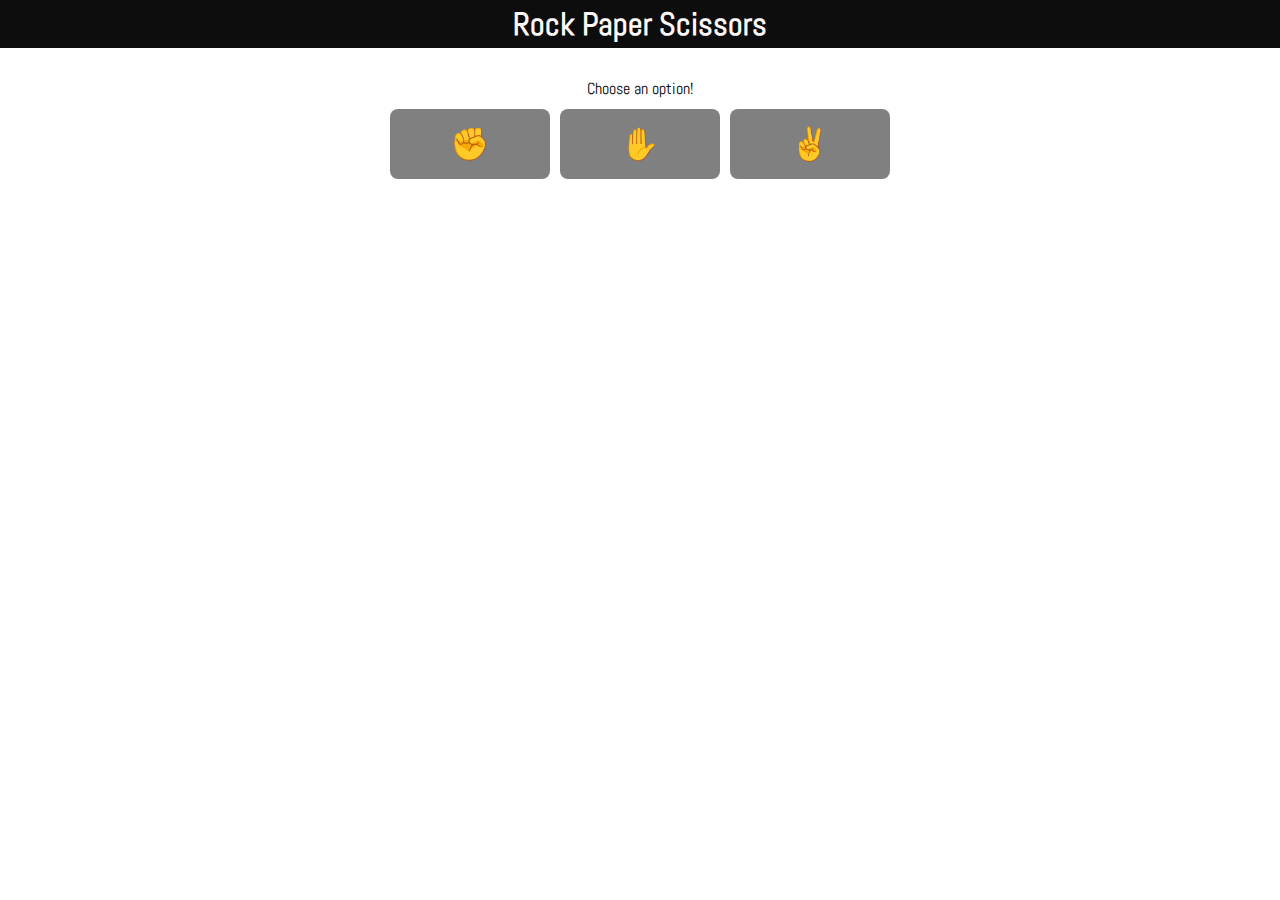
==== index.html @ 06c91ffb "Add html content" ====
<!DOCTYPE html>
<html lang="en">

<head>
    <meta charset="UTF-8">
    <meta http-equiv="X-UA-Compatible" content="IE=edge">
    <meta name="viewport" content="width=device-width, initial-scale=1.0">
    <title>Rock Paper Scissors</title>
    <link rel="stylesheet" href="style.css">
    <link rel="preconnect" href="https://fonts.googleapis.com">
    <link rel="preconnect" href="https://fonts.gstatic.com" crossorigin>
    <link href="https://fonts.googleapis.com/css2?family=Abel&display=swap" rel="stylesheet">
    <script src="main.js" defer></script>
</head>

<body>
    <header>
        <h1>Rock Paper Scissors</h1>
    </header>
    <main>
        <section class="content">
            <p>Choose an option!</p>
            <div class="choices">
                <button id="rock">✊</button>
                <button id="paper">✋</button>
                <button id="scissors">✌</button>
            </div>
            <p id="outcome"></p>
        </section>
    </main>
</body>

</html>
---- style.css ----
* {
    margin: 0;
    box-sizing: border-box;
    font-family: 'Abel', sans-serif;
}

header {
    background-color: #0d0d0d;
    color: #fef9f8;
    text-align: center;
    padding: .25em 30px;
}

main {
    padding: 30px;
}

main .content{
    max-width: 500px;
    display: flex;
    flex-direction: column;
    align-content: center;
    margin: 0 auto;
    text-align: center;
    gap: 10px;
    /* outline: 2px solid red; */
}

.choices {
    display: flex;
    flex-wrap: wrap;
    gap: 10px;
}

button {
    background-color: gray;
    border: none;
    border-radius: .25em;
    font-size: 2rem;
    flex: 1 1 0;
    min-width: 3em;
    height: 70px;
    transition: 0.4s;
}

button:hover {
    background-color: #517580;
    font-size: 2.5rem;
}

button:active {
    background-color: #486671;
}
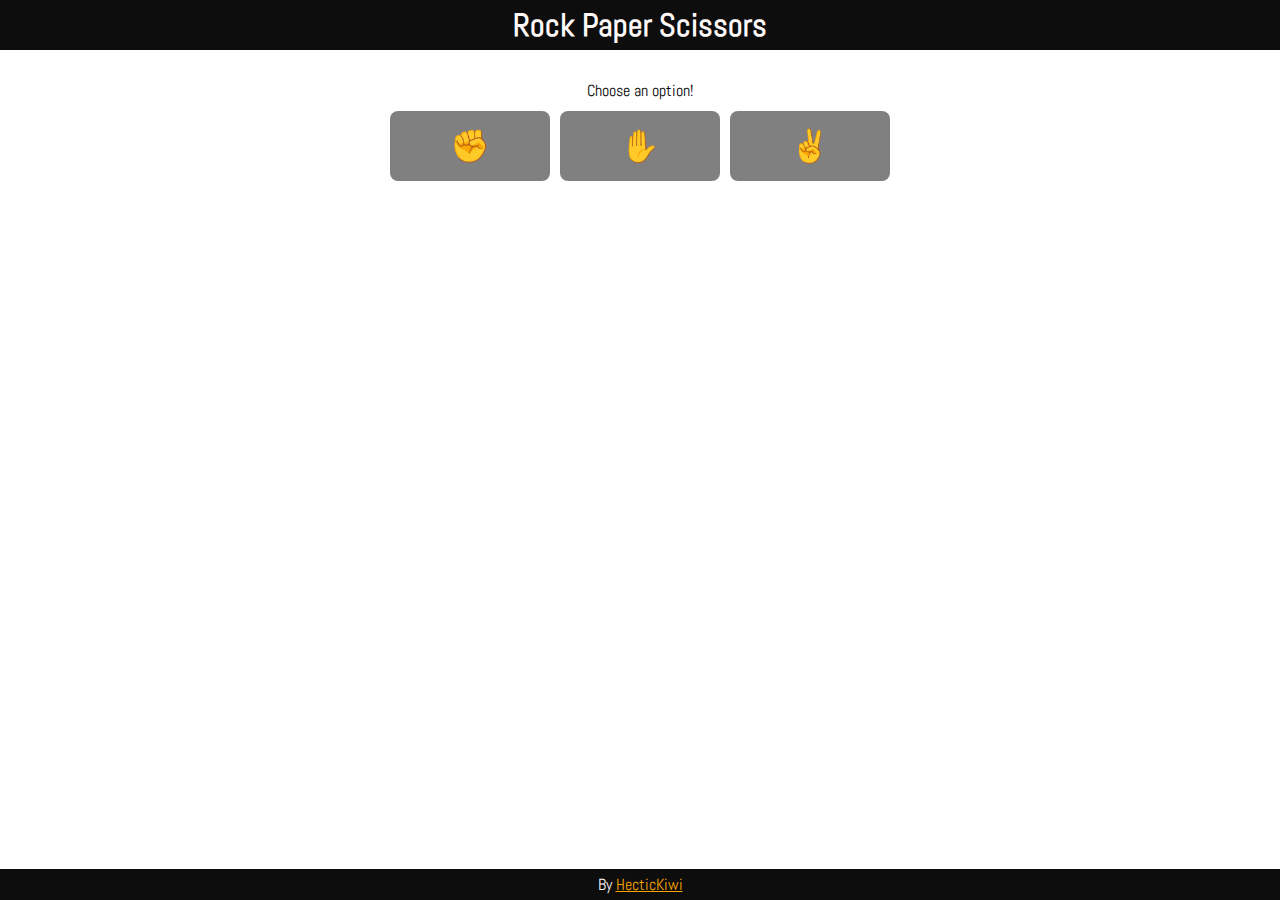
==== commit 158778e9: "Add footer" ====
--- a/index.html
+++ b/index.html
@@ -28,6 +28,7 @@
             <p id="outcome"></p>
         </section>
     </main>
+    <footer>By <a href="https://hectickiwi.github.io/">HecticKiwi</a></footer>
 </body>
 
 </html>--- a/style.css
+++ b/style.css
@@ -4,11 +4,17 @@
     font-family: 'Abel', sans-serif;
 }
 
+body {
+    min-height: 100vh;
+    display: flex;
+    flex-direction: column;
+}
+
 header {
     background-color: #0d0d0d;
     color: #fef9f8;
     text-align: center;
-    padding: .25em 30px;
+    padding: 5px 30px;
 }
 
 main {
@@ -50,4 +56,17 @@
 
 button:active {
     background-color: #486671;
+}
+
+footer {
+    background-color: #0d0d0d;
+    color: #fef9f8;
+    text-align: center;
+    padding: .25em 30px;
+    margin-top: auto;
+    padding: 5px;
+}
+
+a {
+    color: orange;
 }